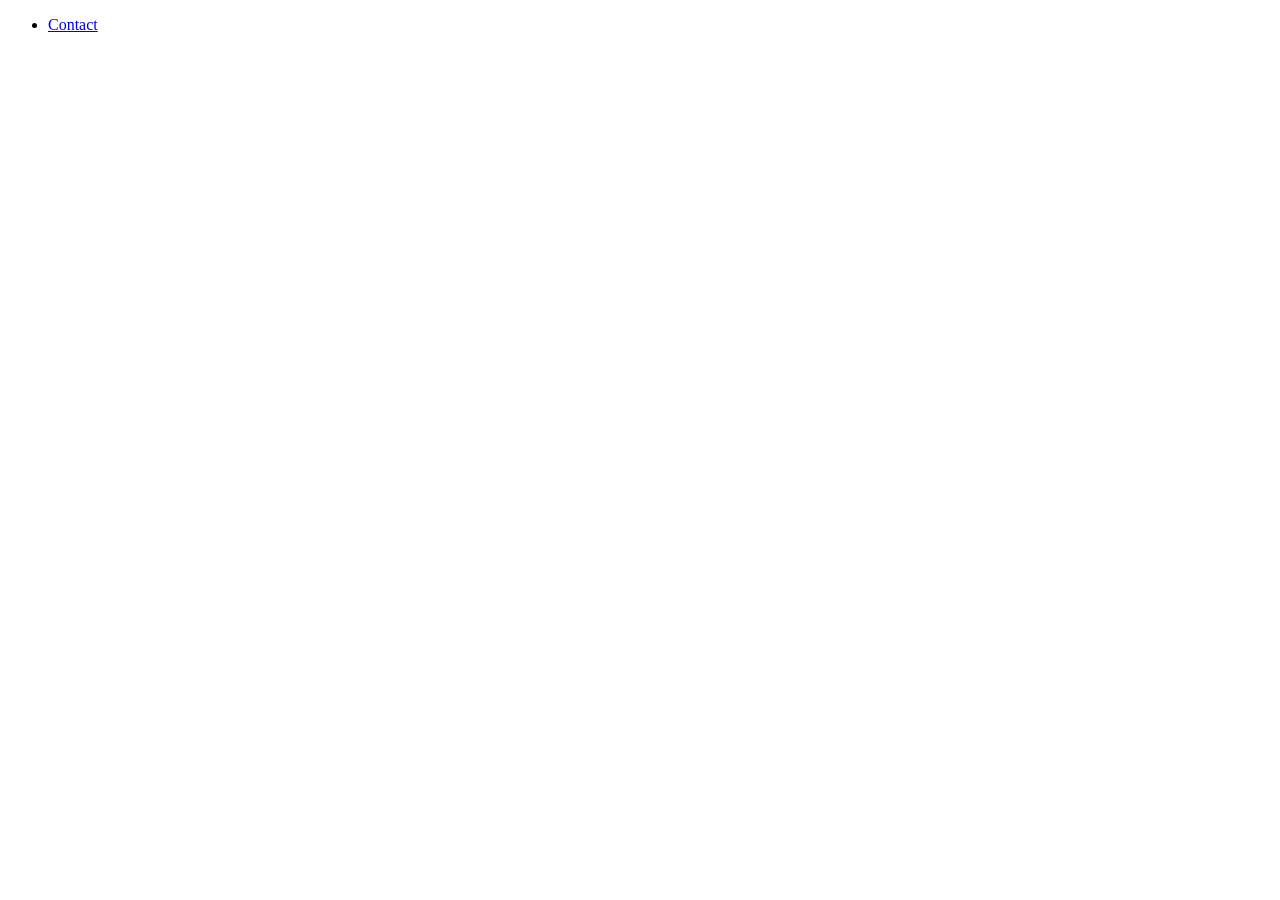
==== posts.html @ 1a51ba40 "Initial commit" ====
<!DOCTYPE html>
<html>
<head>
	<title>Post Name</title>


	<meta name="viewport" content="width=device-width, initial-scale=1, maximum-scale=1, minimum-scale=1" />

	<link href="https://fonts.googleapis.com/css2?family=Russo+One&display=swap" rel="stylesheet">

	<link href="https://fonts.googleapis.com/css2?family=Roboto+Mono:wght@500&display=swap" rel="stylesheet">

	<link rel="stylesheet" type="text/css" href="default.css">


	<style type="text/css">
		.img-container{
			max-width: 600px;
		}

		img{
			width: 100%
		}

	</style>

</head>
<body>
	<div class="nav-wrapper">

		<!-- Link around dots-wrapper added after tutorial video -->
		<a href="index.html">
			<div class="dots-wrapper">
				<div id="dot-1" class="browser-dot"></div>
				<div id="dot-2" class="browser-dot"></div>
				<div id="dot-3" class="browser-dot"></div>
			</div>
		</a>

		<ul id="navigation">
			<li><a href="index.html#contact">Contact</a></li>

		</ul>
	</div>

	<div class="main-container">
		

	</div>

</body>
</html>
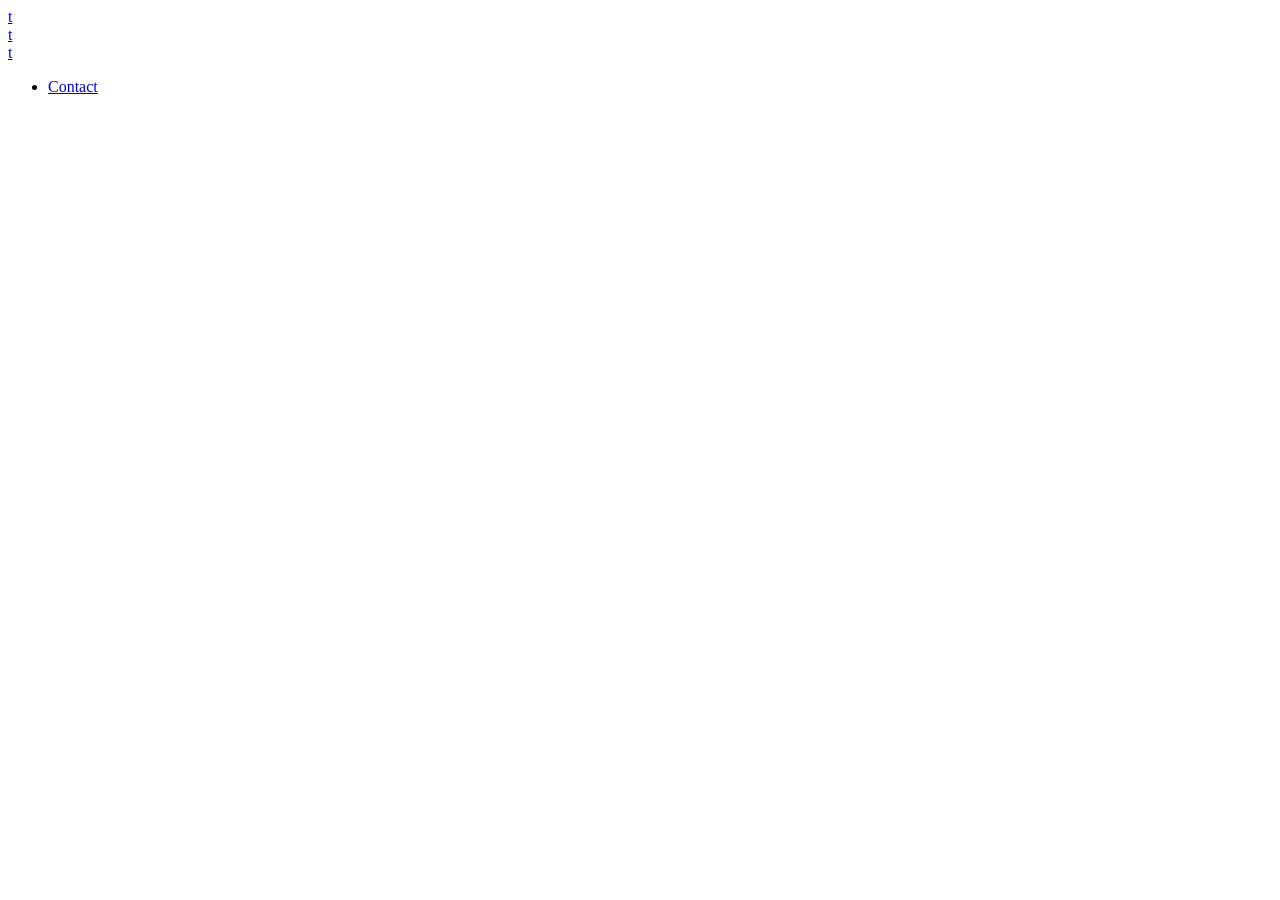
==== commit 75280f07: "update" ====
--- a/posts.html
+++ b/posts.html
@@ -31,9 +31,9 @@
 		<!-- Link around dots-wrapper added after tutorial video -->
 		<a href="index.html">
 			<div class="dots-wrapper">
-				<div id="dot-1" class="browser-dot"></div>
-				<div id="dot-2" class="browser-dot"></div>
-				<div id="dot-3" class="browser-dot"></div>
+				<div id="dot-1" class="browser-dot">t</div>
+				<div id="dot-2" class="browser-dot">t</div>
+				<div id="dot-3" class="browser-dot">t</div>
 			</div>
 		</a>
 
